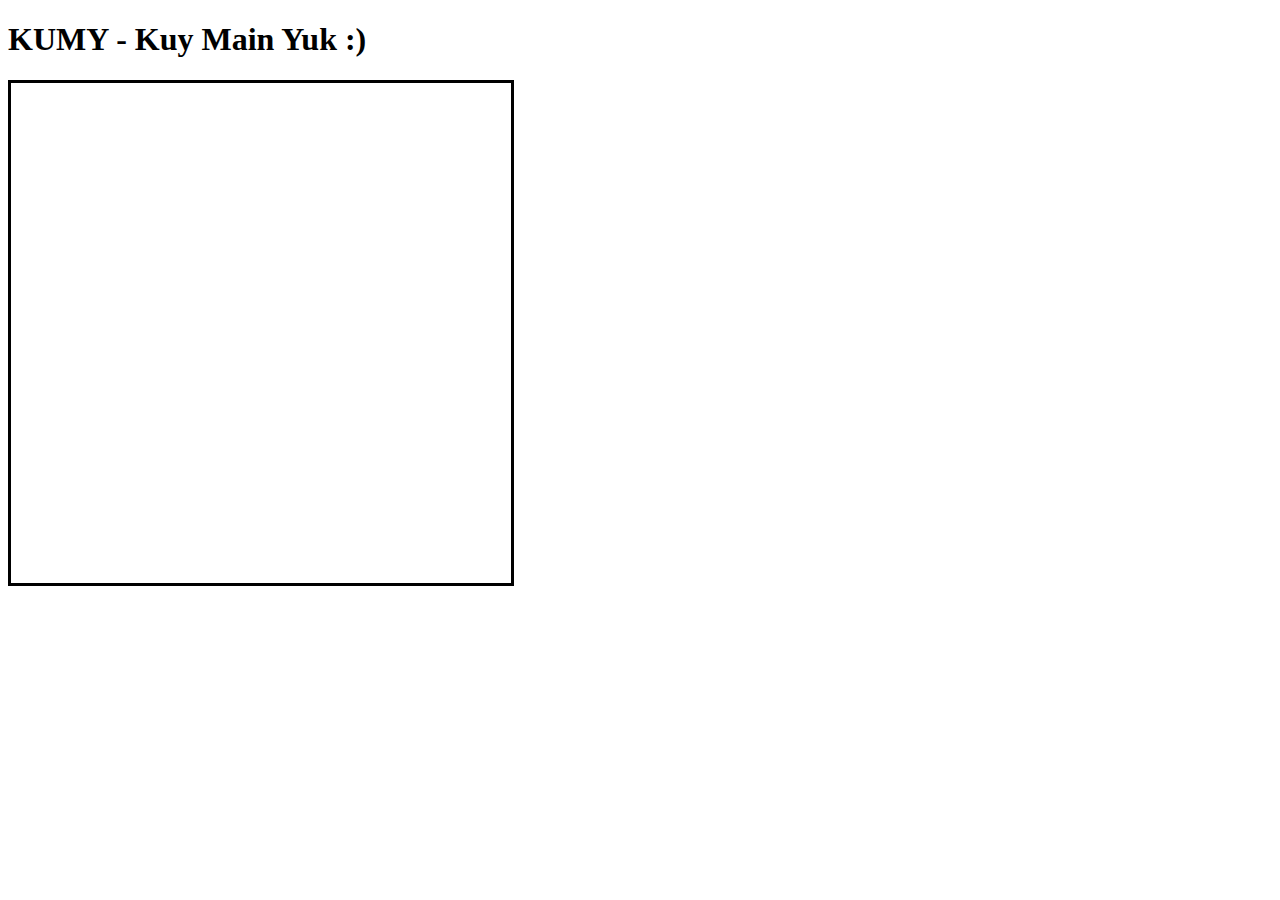
==== game/index.html @ c4684c92 "Updated Game Script and functions" ====
<!DOCTYPE html>
<html lang="en">
<head>
    <meta charset="UTF-8">
    <meta name="viewport" content="width=device-width, initial-scale=1.0">
    <meta http-equiv="X-UA-Compatible" content="ie=edge">
    <title>KUMY</title>
</head>
<body>
   <h1>KUMY - Kuy Main Yuk :)</h1>
   <div style="width: 500px;height: 500px;border-style: solid;"></div>


</div>



   <script src="../plugin/jQuery.js"></script>
   <script>
        player;
        window.onload = function(){
            player = window.prompt("KUMY - Masukan nama mu di game!");
            //ajax insert database/////
            
        }
    
    </script>
</body>
</html>
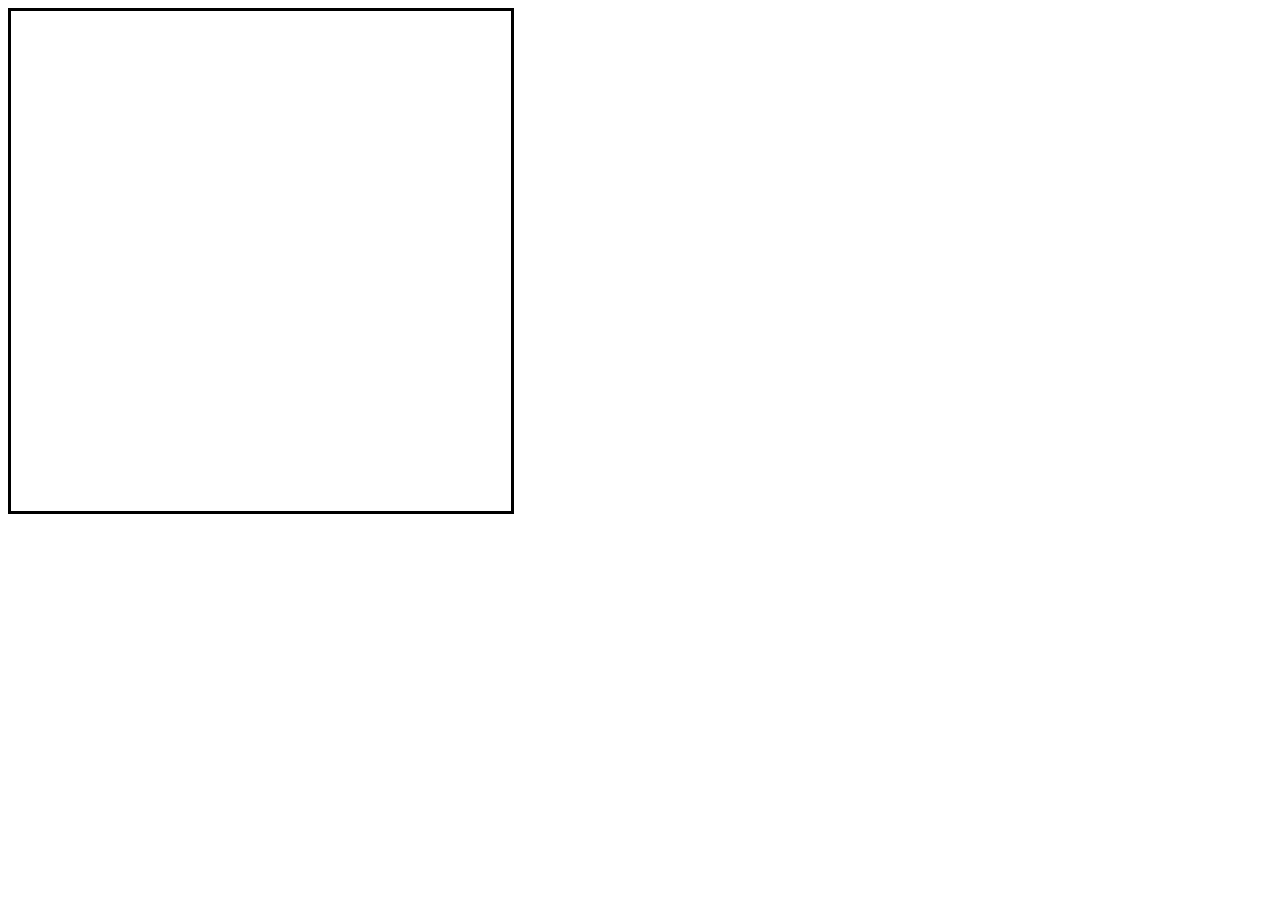
==== commit 68a75f61: "added player controller and player namespace" ====
--- a/game/index.html
+++ b/game/index.html
@@ -1,29 +1,28 @@
 <!DOCTYPE html>
 <html lang="en">
+ 
+<!-- Game page -->
 <head>
     <meta charset="UTF-8">
     <meta name="viewport" content="width=device-width, initial-scale=1.0">
     <meta http-equiv="X-UA-Compatible" content="ie=edge">
     <title>KUMY</title>
 </head>
+
 <body>
-   <h1>KUMY - Kuy Main Yuk :)</h1>
-   <div style="width: 500px;height: 500px;border-style: solid;"></div>
+    <!-- <h1>KUMY - Kuy Main Yuk :)</h1> -->
+    <div style="width: 500px;height: 500px;border-style: solid;">
 
 
-</div>
+    </div>
+
+
+    </div>
 
 
 
-   <script src="../plugin/jQuery.js"></script>
-   <script>
-        player;
-        window.onload = function(){
-            player = window.prompt("KUMY - Masukan nama mu di game!");
-            //ajax insert database/////
-            
-        }
-    
-    </script>
+    <script src="../plugin/jQuery.js"></script>
+    <script src="main.js"></script>
 </body>
+
 </html>